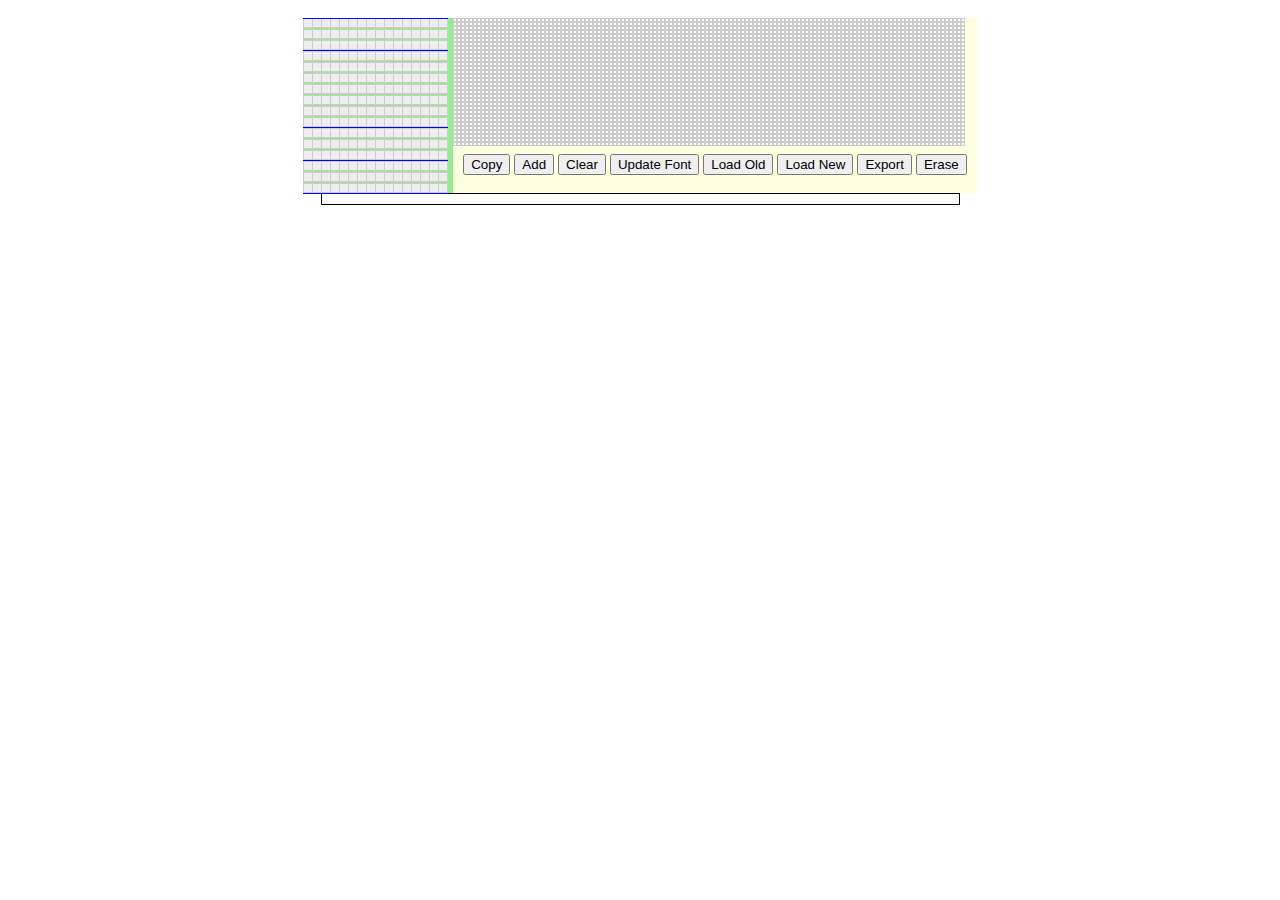
==== design.html @ b1defb37 "Added options to add/copy/clear" ====
<!DOCTYPE html>
<html>

<head>
  <title>HTML Layout Example</title>
  <link rel="stylesheet" type="text/css" href="layout.css">
  <script src="fonts.js"></script>
  <script src="script.js""></script>
</head>

<body>


  <!-- <div class=" main-section"> -->
    <div class="main-top">
      <div class="main-left">
      <div id="grid">
          <!-- Dots will be generated here -->
      </div></div>
      <div class="main-right">
        <div id="pixel-grid"></div>
      <div class="fixed-bottom">
        <button onclick="copyFont()">Copy</button>
        <button onclick="addFont()">Add</button>
        <button onclick="clearGridEditor()"Font()">Clear</button>
        <button onclick="updateFont()">Update Font</button>
        <button onclick="loadFonts()">Load Old</button>
        <button onclick="loadFontsArray()">Load New</button>
        <button onclick="exportFonts()">Export</button>
<button onclick="clearDots()">Erase</button>
        <input type="file" id="fileInput" style="display: none;" multiple />
      </div>
</div>
    </div>
    <div class="keyboard"></div>
    <!-- <div class="fixed-bottom">
      <button onclick="loadFonts()">Load Fonts</button>
      <button onclick="clearDots()">Erase</button>
      <input type="file" id="fileInput" style="display: none;" multiple />
    </div> -->
  <!-- </div> -->
  <script>
    document.addEventListener("DOMContentLoaded", function () {
      const grid = document.getElementById('pixel-grid');

      // Create 16x16 grid of pixels
      for (let i = 0; i < 32 * 128; i++) {
        const pixel = document.createElement('div');
        pixel.classList.add('pixel');
        pixel.addEventListener('click', function () {
          pixel.classList.toggle('on');
        });
        grid.appendChild(pixel);
      }

      // Example usage: light up a diagonal line
      const pixelsToLightUp = [
        [0, 0], [1, 1], [2, 2], [3, 3], [4, 4], [5, 5], [6, 6], [7, 7], [8, 8], [9, 9],
        [10, 10], [11, 11], [12, 12], [13, 13], [14, 14], [15, 15]
      ];
      //  lightUpPixels(pixelsToLightUp);
    });

  </script>

  <script>
    const rows = 16, cols = 1 * 16;
    const linePos = [0, 2, 9, 12, 15];
    const colPos = [0, 15];  //0, 15, 31, 47, 63, 79, 95];

    function drawLine(startPt, cls, posDot, topSide) {
      const divider = document.createElement('div');
      divider.classList.add(cls);
      const pos = posDot.getBoundingClientRect();
      divider.style.top = (topSide ? pos.top : pos.bottom) + 'px';
      divider.style.width = (pos.right - startPt) + 'px';
      grid.appendChild(divider);
    }

    function drawVLine(startPt, cls, posDot, topSide) {
      const divider = document.createElement('div');
      divider.classList.add(cls);
      const pos = posDot.getBoundingClientRect();
      divider.style.left = (topSide ? pos.left : pos.right) + 'px';
      divider.style.height = (pos.bottom - startPt) + 'px';
      grid.appendChild(divider);
    }

    function createGrid() {
      const grid = document.getElementById('grid');
      grid.style.gridTemplateColumns = `repeat(${cols}, 8px)`;
      const hLineDots = {};
      const vLineDots = {};
      var dotRect, topPos, leftPos;
      for (let row = 0; row < rows; row++) {
        for (let col = 0; col < cols; col++) {
          const dot = document.createElement('div');
          dot.classList.add('dot');
          dot.dataset.row = row;
          dot.dataset.col = col;
          dot.addEventListener('click',
            () => toggleDot(dot, row, col));

          grid.appendChild(dot);

          // capture horizontal line positions
          if (col == (cols - 1) && linePos.includes(row)) {
            hLineDots[row] = dot;
          }

          if (row == 0 && !topPos) {
            topPos = dot.getBoundingClientRect().top;
          }

          if (col == 0 && !leftPos) {
            leftPos = dot.getBoundingClientRect().left;
          }

          // capture vertical line positions
          if (row == (rows - 1) && colPos.includes(col)) {
            vLineDots[col] = dot;
          }
        }
      }

      // draw horizontal lines
      for (pos of linePos) {
        drawLine(leftPos, 'divider', hLineDots[pos], pos == 0)
      }

      // draw vertical lines
      for (pos of colPos) {
        // drawVLine(topPos, 'divider-v', vLineDots[pos], pos==0)
      }
    }
    window.onload = createGrid;
  </script>
  </body>

</html>
---- layout.css ----
body {
  display: flex;
  flex-direction: column;
  justify-self: center;
  align-self: center;
  justify-content: center;
  align-items: center;
  height: 100%;
  width: 100%;
  //  margin: auto;
  padding: 10px;
}

div {
  /* margin: 5px; */
  border: none; //solid 1px black;
  ;
}

.fixed-bottom {
  //  height: 50px;
  /* Adjust height as needed */
  //  background-color: lightblue;
  /* Example styling */
  /* Full viewport width */
  //  flex : 1;
  /* Fix to bottom */
  padding: 10px;
  align-self: center;
}

.main-section {
  display: flex;
  flex-direction: column;
  flex: 1;
  //  width: 100%;
  //  height: 100%;
  padding: 20px;
  //  margin: auto;
  /* Add some padding for visual appeal */
  background-color: lightgray;
  /* Example styling */
}

.main-left {
  display: flex;
  flex-direction: column;
  width: 150px;
  /* Adjust width as needed */
  background-color: lightgreen;
  /* Example styling */
  /* float: left; */
}

.main-right {
  /* margin-left: 150px; */
  /* Match the width of the left section */
  background-color: lightyellow;
  flex: 1
    /* Example styling */
}

.main-top {
  display: flex;
  flex: 1;
  background-color: lightcoral;
  /* Example styling */
}

.main-bottom {
  background-color: lightpink;
  display: grid;
  grid-template-columns: repeat(18, 32px);
  grid-gap: 5px;
  flex-grow: 1;
  /* Example styling */
}

.keyboard {
  display: grid;
  padding: 5px;
  border: solid 1px black;
  grid-template-columns: repeat(18, 32px);
  grid-gap: 3px;
  //  margin: 10px;
  flex: 1;
  boder: solid black 1px;
  justify-content: space-evenly;
  align-content: space-evenly;
}

.key {
  width: 32px;
  height: 32px;
  background-color: #eee;
  border: 1px solid #ccc;
  cursor: pointer;
}

.editing {
  background-color: lightgreen;
}

#pixel-grid {
  display: grid;
  grid-template-columns: repeat(128, 2px);
  grid-template-rows: repeat(32, 2px);
  gap: 2px;
}

.pixel {
  width: 2px;
  height: 2px;
  background-color: #fff;
  border: 1px solid #ccc;
  cursor: pointer;
}

.pixel.on {
  background-color: #000;
}



#grid {
  display: grid;
  grid-gap: 1px;
  flex: 1;
}

.dot {
  width: 8px;
  height: 8px;
  background-color: #eee;
  border: 1px solid #ccc;
  cursor: pointer;
}

.divider {
  position: absolute;
  /* width: 1101px; */
  height: 1px;
  background-color: blue;
}

.divider-v {
  position: absolute;
  width: 1px;
  //  height: 206px;
  background-color: red;
}
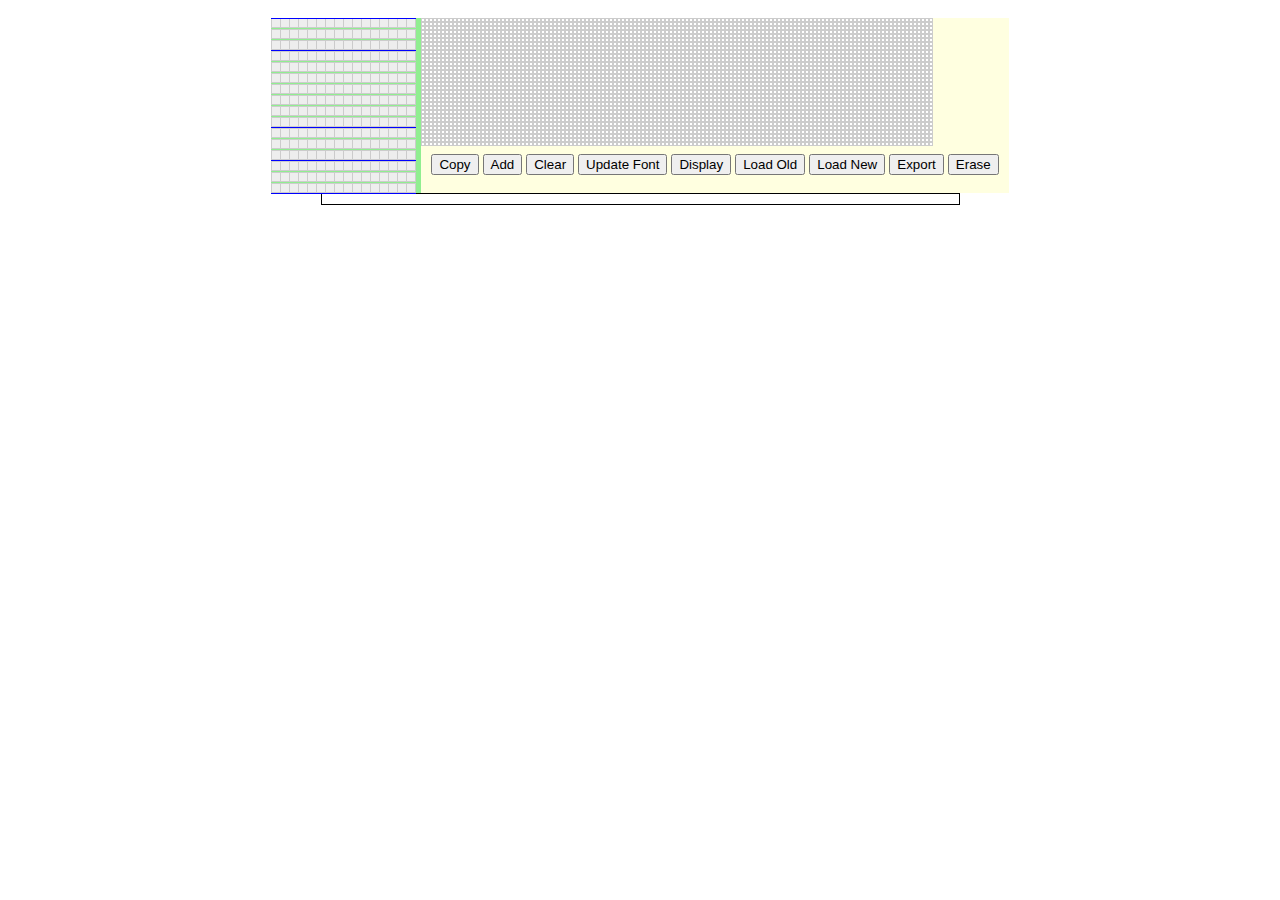
==== commit 15d8ee1b: "Added Display option to show contents of the grid o nthe right" ====
--- a/design.html
+++ b/design.html
@@ -19,17 +19,18 @@
       </div></div>
       <div class="main-right">
         <div id="pixel-grid"></div>
-      <div class="fixed-bottom">
-        <button onclick="copyFont()">Copy</button>
-        <button onclick="addFont()">Add</button>
-        <button onclick="clearGridEditor()"Font()">Clear</button>
-        <button onclick="updateFont()">Update Font</button>
-        <button onclick="loadFonts()">Load Old</button>
-        <button onclick="loadFontsArray()">Load New</button>
-        <button onclick="exportFonts()">Export</button>
-<button onclick="clearDots()">Erase</button>
-        <input type="file" id="fileInput" style="display: none;" multiple />
-      </div>
+        <div class="fixed-bottom">
+            <button onclick="copyFont()">Copy</button>
+            <button onclick="addFont()">Add</button>
+            <button onclick="clearGridEditor()" Font()">Clear</button>
+            <button onclick="updateFont()">Update Font</button>
+            <button onclick="showDots()">Display</button>
+            <button onclick="loadFonts()">Load Old</button>
+            <button onclick="loadFontsArray()">Load New</button>
+            <button onclick="exportFonts()">Export</button>
+            <button onclick="clearDots()">Erase</button>
+            <input type="file" id="fileInput" style="display: none;" multiple />
+        </div>
 </div>
     </div>
     <div class="keyboard"></div>
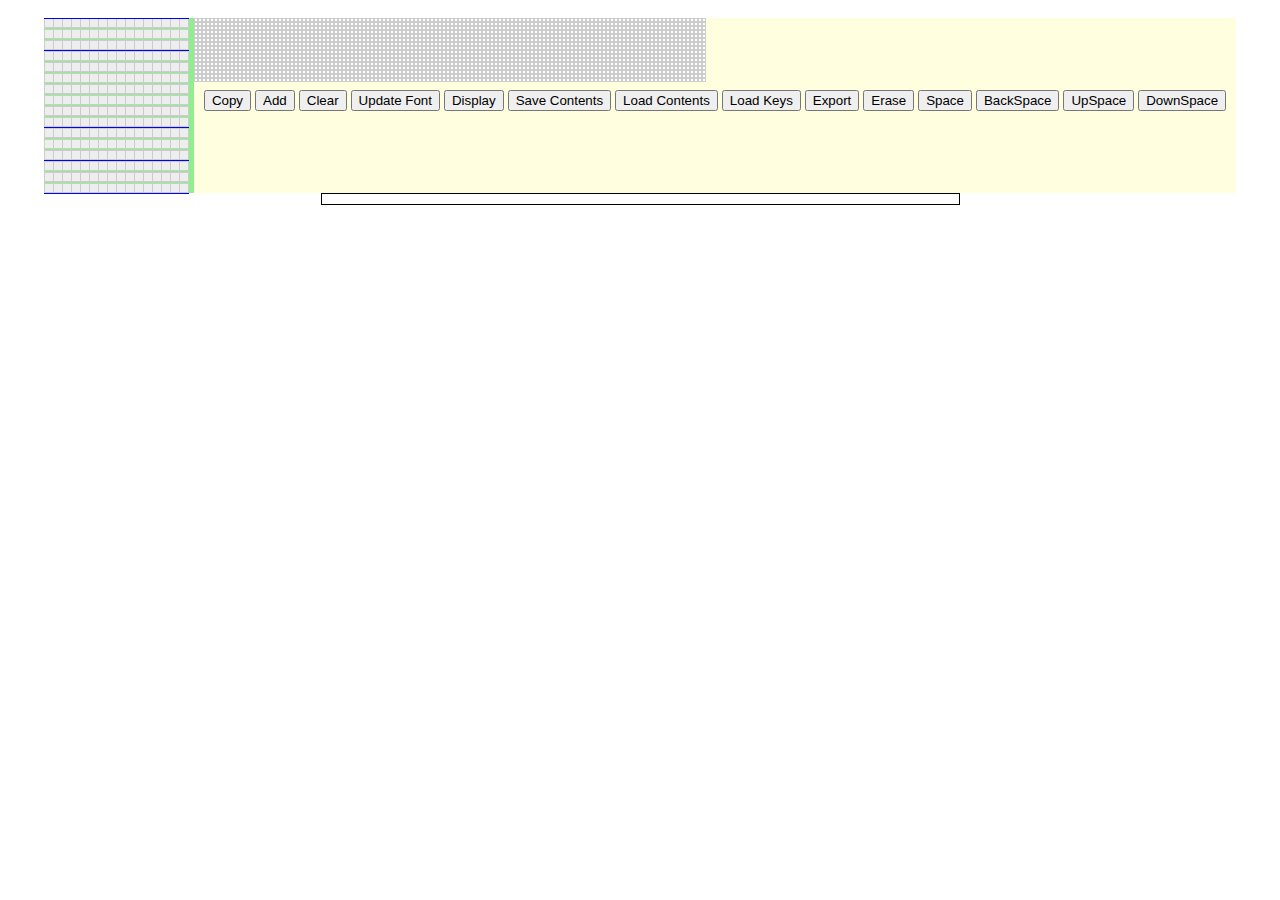
==== commit b937b75f: "1. Added char position movers - roght, left, up, down 2. Include changes in the editor for display" ====
--- a/design.html
+++ b/design.html
@@ -25,10 +25,15 @@
             <button onclick="clearGridEditor()" Font()">Clear</button>
             <button onclick="updateFont()">Update Font</button>
             <button onclick="showDots()">Display</button>
-            <button onclick="loadFonts()">Load Old</button>
-            <button onclick="loadFontsArray()">Load New</button>
+            <button onclick="saveContents()">Save Contents</button>
+            <button onclick="loadContents()">Load Contents</button>
+            <button onclick="loadFontsArray()">Load Keys</button>
             <button onclick="exportFonts()">Export</button>
             <button onclick="clearDots()">Erase</button>
+            <button onclick="moveCursor(1,0)">Space</button>
+            <button onclick="moveCursor(-1,0)">BackSpace</button>
+            <button onclick="moveCursor(0,-1)">UpSpace</button>
+            <button onclick="moveCursor(0,1)">DownSpace</button>
             <input type="file" id="fileInput" style="display: none;" multiple />
         </div>
 </div>
@@ -45,14 +50,21 @@
       const grid = document.getElementById('pixel-grid');
 
       // Create 16x16 grid of pixels
-      for (let i = 0; i < 32 * 128; i++) {
-        const pixel = document.createElement('div');
-        pixel.classList.add('pixel');
-        pixel.addEventListener('click', function () {
-          pixel.classList.toggle('on');
-        });
-        grid.appendChild(pixel);
+      for (let row = 0; row < 16; row++) {
+          for (let col = 0; col < 128; col++) {
+            const pixel = document.createElement('div');
+            pixel.classList.add('pixel');
+            pixel.addEventListener('click', function () {
+              pixel.classList.toggle('on');
+              panelDots.push({row, col, color: selectedColor})
+            });
+            grid.appendChild(pixel);
+          }
       }
+
+      // init cursor position to top left
+        grid.charPosX = 0;
+        grid.charPosY = 0;
 
       // Example usage: light up a diagonal line
       const pixelsToLightUp = [
--- a/layout.css
+++ b/layout.css
@@ -104,7 +104,7 @@
 #pixel-grid {
   display: grid;
   grid-template-columns: repeat(128, 2px);
-  grid-template-rows: repeat(32, 2px);
+  grid-template-rows: repeat(16, 2px);
   gap: 2px;
 }
 
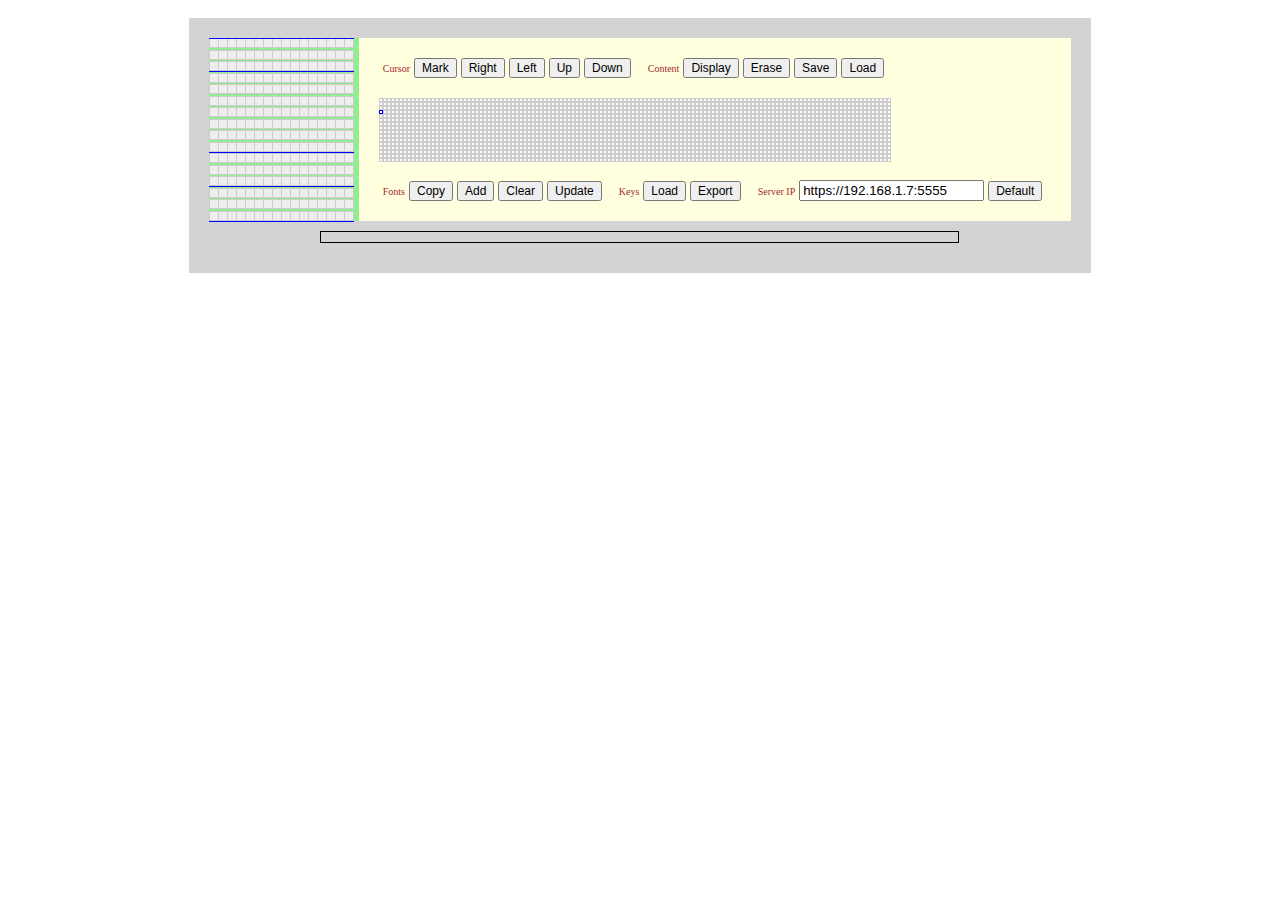
==== commit 341ca622: "Refactored display layout; added cursor positioning/move" ====
--- a/design.html
+++ b/design.html
@@ -9,145 +9,187 @@
 </head>
 
 <body>
+  <div class=" main-section">
+    <div class="main-top">
+        <div class="main-left">
+            <div id="grid">
+                <!-- Dots will be generated here -->
+            </div>
+        </div>
+        <div class="main-right">
+            <div>
+                <div class="containerPanel">
+                    <div label="Cursor">
+                            <button onclick="markCursor()">Mark</button>
+                            <button onclick="moveCursor(1,0)">Right</button>
+                            <button onclick="moveCursor(-1,0)">Left</button>
+                            <button onclick="moveCursor(0,-1)">Up</button>
+                            <button onclick="moveCursor(0,1)">Down</button>
+                    </div>
+                </div>
+                <div class="containerPanel">
+                    <div label="Content">
+                            <button onclick="showDots()">Display</button>
+                            <button onclick="clearDots()">Erase</button>
+                            <button onclick="saveContents()">Save</button>
+                            <button onclick="loadContents()">Load</button>
+                    </div>
+                </div>
+            </div>
+            <div id="pixel-grid"></div>
+            <div class="containerPanel">
+                <div label="Fonts">
+                    <button onclick="copyFont()">Copy</button>
+                    <button onclick="addFont()">Add</button>
+                    <button onclick="clearGridEditor()" Font()">Clear</button>
+                    <button onclick="updateFont()">Update</button>
+                </div>
+                <div label="Keys">
+                    <button onclick="loadFontsArray()">Load</button>
+                    <button onclick="exportFonts()">Export</button>
+                </div>
+                <div label="Server IP">
+                    <input type="text" id="apiServer" onchange="updateServer(this)"></input>
+                    <button onclick="setDefaultServer(this)">Default</button>
+                </div>
+            </div>
+        </div>
+    </div>
+    <div class="fixed-bottom">
+        <div class="keyboard"></div>
+    </div>
+  </div>
+    <div id="spinner"></div> <!-- Spinner element - hidden until needed to show long running operations -->
+    <input type="file" id="fileInput" style="display: none;" multiple />
+    <script>
+        const pixels = {};
+        document.addEventListener("DOMContentLoaded", function () {
+            const apiServer = document.getElementById('apiServer');
+            apiServer.value = API_SERVER;
 
+            const grid = document.getElementById('pixel-grid');
 
-  <!-- <div class=" main-section"> -->
-    <div class="main-top">
-      <div class="main-left">
-      <div id="grid">
-          <!-- Dots will be generated here -->
-      </div></div>
-      <div class="main-right">
-        <div id="pixel-grid"></div>
-        <div class="fixed-bottom">
-            <button onclick="copyFont()">Copy</button>
-            <button onclick="addFont()">Add</button>
-            <button onclick="clearGridEditor()" Font()">Clear</button>
-            <button onclick="updateFont()">Update Font</button>
-            <button onclick="showDots()">Display</button>
-            <button onclick="saveContents()">Save Contents</button>
-            <button onclick="loadContents()">Load Contents</button>
-            <button onclick="loadFontsArray()">Load Keys</button>
-            <button onclick="exportFonts()">Export</button>
-            <button onclick="clearDots()">Erase</button>
-            <button onclick="moveCursor(1,0)">Space</button>
-            <button onclick="moveCursor(-1,0)">BackSpace</button>
-            <button onclick="moveCursor(0,-1)">UpSpace</button>
-            <button onclick="moveCursor(0,1)">DownSpace</button>
-            <input type="file" id="fileInput" style="display: none;" multiple />
-        </div>
-</div>
-    </div>
-    <div class="keyboard"></div>
-    <!-- <div class="fixed-bottom">
-      <button onclick="loadFonts()">Load Fonts</button>
-      <button onclick="clearDots()">Erase</button>
-      <input type="file" id="fileInput" style="display: none;" multiple />
-    </div> -->
-  <!-- </div> -->
-  <script>
-    document.addEventListener("DOMContentLoaded", function () {
-      const grid = document.getElementById('pixel-grid');
+            // Create 16x16 grid of pixels
+            for (let row = 0; row < 16; row++) {
+                pixels[row] = {};
+                for (let col = 0; col < 128; col++) {
+                    const pixel = document.createElement('div');
+                    pixel.row = row; pixel.col = col;
+                    pixels[row][col] = pixel;
+                    pixel.classList.add('pixel');
+                    pixel.addEventListener('click', function () {
+                        if (grid.selectingPixel) {
+                            grid.selectingPixel = false;
+                            grid.classList.remove('selecting');
+                            grid.classList.add('lighting');
+                            grid.selectedPixel.classList.toggle('selected');
+                            (grid.selectedPixel = pixel).classList.toggle('selected');
+                            grid.charPosX = pixel.col;
+                            grid.charPosY = pixel.row;
+                        }
+                        else {
+                            pixel.classList.toggle('on');
+                            panelDots.push({ row, col, color: selectedColor })
+                        }
+                    });
+                    grid.appendChild(pixel);
+                }
+            }
 
-      // Create 16x16 grid of pixels
-      for (let row = 0; row < 16; row++) {
-          for (let col = 0; col < 128; col++) {
-            const pixel = document.createElement('div');
-            pixel.classList.add('pixel');
-            pixel.addEventListener('click', function () {
-              pixel.classList.toggle('on');
-              panelDots.push({row, col, color: selectedColor})
-            });
-            grid.appendChild(pixel);
-          }
-      }
+            // init cursor position to top left
+            grid.charPosX = 0;
+            grid.charPosY = 3;
+            (grid.selectedPixel = pixels[grid.charPosY][grid.charPosX]).classList.toggle('selected');
 
-      // init cursor position to top left
-        grid.charPosX = 0;
-        grid.charPosY = 0;
+            // init with lighting up mode
+            grid.selectingPixel = false;
+            grid.classList.add('lighting');
 
-      // Example usage: light up a diagonal line
-      const pixelsToLightUp = [
-        [0, 0], [1, 1], [2, 2], [3, 3], [4, 4], [5, 5], [6, 6], [7, 7], [8, 8], [9, 9],
-        [10, 10], [11, 11], [12, 12], [13, 13], [14, 14], [15, 15]
-      ];
-      //  lightUpPixels(pixelsToLightUp);
-    });
+            // Example usage: light up a diagonal line
+            const pixelsToLightUp = [
+                [0, 0], [1, 1], [2, 2], [3, 3], [4, 4], [5, 5], [6, 6], [7, 7], [8, 8], [9, 9],
+                [10, 10], [11, 11], [12, 12], [13, 13], [14, 14], [15, 15]
+            ];
+            //  lightUpPixels(pixelsToLightUp);
 
-  </script>
+            var spinner = document.getElementById('spinner');
 
-  <script>
-    const rows = 16, cols = 1 * 16;
-    const linePos = [0, 2, 9, 12, 15];
-    const colPos = [0, 15];  //0, 15, 31, 47, 63, 79, 95];
+        });
 
-    function drawLine(startPt, cls, posDot, topSide) {
-      const divider = document.createElement('div');
-      divider.classList.add(cls);
-      const pos = posDot.getBoundingClientRect();
-      divider.style.top = (topSide ? pos.top : pos.bottom) + 'px';
-      divider.style.width = (pos.right - startPt) + 'px';
-      grid.appendChild(divider);
-    }
+    </script>
 
-    function drawVLine(startPt, cls, posDot, topSide) {
-      const divider = document.createElement('div');
-      divider.classList.add(cls);
-      const pos = posDot.getBoundingClientRect();
-      divider.style.left = (topSide ? pos.left : pos.right) + 'px';
-      divider.style.height = (pos.bottom - startPt) + 'px';
-      grid.appendChild(divider);
-    }
+    <script>
+        const rows = 16, cols = 1 * 16;
+        const linePos = [0, 2, 9, 12, 15];
+        const colPos = [0, 15];  //0, 15, 31, 47, 63, 79, 95];
 
-    function createGrid() {
-      const grid = document.getElementById('grid');
-      grid.style.gridTemplateColumns = `repeat(${cols}, 8px)`;
-      const hLineDots = {};
-      const vLineDots = {};
-      var dotRect, topPos, leftPos;
-      for (let row = 0; row < rows; row++) {
-        for (let col = 0; col < cols; col++) {
-          const dot = document.createElement('div');
-          dot.classList.add('dot');
-          dot.dataset.row = row;
-          dot.dataset.col = col;
-          dot.addEventListener('click',
-            () => toggleDot(dot, row, col));
+        function drawLine(startPt, cls, posDot, topSide) {
+            const divider = document.createElement('div');
+            divider.classList.add(cls);
+            const pos = posDot.getBoundingClientRect();
+            divider.style.top = (topSide ? pos.top : pos.bottom) + 'px';
+            divider.style.width = (pos.right - startPt) + 'px';
+            grid.appendChild(divider);
+        }
 
-          grid.appendChild(dot);
+        function drawVLine(startPt, cls, posDot, topSide) {
+            const divider = document.createElement('div');
+            divider.classList.add(cls);
+            const pos = posDot.getBoundingClientRect();
+            divider.style.left = (topSide ? pos.left : pos.right) + 'px';
+            divider.style.height = (pos.bottom - startPt) + 'px';
+            grid.appendChild(divider);
+        }
 
-          // capture horizontal line positions
-          if (col == (cols - 1) && linePos.includes(row)) {
-            hLineDots[row] = dot;
-          }
+        function createGrid() {
+            const grid = document.getElementById('grid');
+            grid.style.gridTemplateColumns = `repeat(${cols}, 8px)`;
+            const hLineDots = {};
+            const vLineDots = {};
+            var dotRect, topPos, leftPos;
+            for (let row = 0; row < rows; row++) {
+                for (let col = 0; col < cols; col++) {
+                    const dot = document.createElement('div');
+                    dot.classList.add('dot');
+                    dot.dataset.row = row;
+                    dot.dataset.col = col;
+                    dot.addEventListener('click',
+                        () => toggleDot(dot, row, col));
 
-          if (row == 0 && !topPos) {
-            topPos = dot.getBoundingClientRect().top;
-          }
+                    grid.appendChild(dot);
 
-          if (col == 0 && !leftPos) {
-            leftPos = dot.getBoundingClientRect().left;
-          }
+                    // capture horizontal line positions
+                    if (col == (cols - 1) && linePos.includes(row)) {
+                        hLineDots[row] = dot;
+                    }
 
-          // capture vertical line positions
-          if (row == (rows - 1) && colPos.includes(col)) {
-            vLineDots[col] = dot;
-          }
+                    if (row == 0 && !topPos) {
+                        topPos = dot.getBoundingClientRect().top;
+                    }
+
+                    if (col == 0 && !leftPos) {
+                        leftPos = dot.getBoundingClientRect().left;
+                    }
+
+                    // capture vertical line positions
+                    if (row == (rows - 1) && colPos.includes(col)) {
+                        vLineDots[col] = dot;
+                    }
+                }
+            }
+
+            // draw horizontal lines
+            for (pos of linePos) {
+                drawLine(leftPos, 'divider', hLineDots[pos], pos == 0)
+            }
+
+            // draw vertical lines
+            for (pos of colPos) {
+                // drawVLine(topPos, 'divider-v', vLineDots[pos], pos==0)
+            }
         }
-      }
-
-      // draw horizontal lines
-      for (pos of linePos) {
-        drawLine(leftPos, 'divider', hLineDots[pos], pos == 0)
-      }
-
-      // draw vertical lines
-      for (pos of colPos) {
-        // drawVLine(topPos, 'divider-v', vLineDots[pos], pos==0)
-      }
-    }
-    window.onload = createGrid;
-  </script>
-  </body>
+        window.onload = createGrid;
+    </script>
+</body>
 
 </html>--- a/layout.css
+++ b/layout.css
@@ -56,7 +56,10 @@
   /* margin-left: 150px; */
   /* Match the width of the left section */
   background-color: lightyellow;
-  flex: 1
+  flex: 1;
+  padding: 20px;
+  display : flex;
+  flex-direction : column;
     /* Example styling */
 }
 
@@ -102,10 +105,12 @@
 }
 
 #pixel-grid {
-  display: grid;
-  grid-template-columns: repeat(128, 2px);
-  grid-template-rows: repeat(16, 2px);
-  gap: 2px;
+    display: grid;
+    grid-template-columns: repeat(128, 2px);
+    grid-template-rows: repeat(16, 2px);
+    gap: 2px;
+    margin-top: 20px;
+    margin-bottom: 20px;
 }
 
 .pixel {
@@ -113,14 +118,28 @@
   height: 2px;
   background-color: #fff;
   border: 1px solid #ccc;
-  cursor: pointer;
+//  cursor: pointer;
 }
 
 .pixel.on {
   background-color: #000;
 }
 
-
+.pixel.selected {
+    border: 1px solid blue; /* 3px border on selected item */
+    cursor: default; /* Reset cursor to default after selection */
+}
+
+#pixel-grid.selecting .pixel:hover {
+    border: 1px solid blue; /* Show border */
+    cursor: url('data:image/svg+xml;utf8,<svg xmlns="http://www.w3.org/2000/svg" width="10" height="10"><rect x="0" y="0" width="10" height="10" fill="none" stroke="black" stroke-width="2"/></svg>') 5 5, auto; /* Custom square cursor */
+}
+
+/* Style when the flag is false */
+#pixel-grid:not(.selecting) .pixel:hover {
+//    border: none; /* No border */
+    cursor: pointer; /* Pointer cursor */
+}
 
 #grid {
   display: grid;
@@ -148,4 +167,47 @@
   width: 1px;
   //  height: 206px;
   background-color: red;
+}
+
+.containerPanel {
+    display : inline;
+}
+
+.containerPanel div {
+    display: inline;
+//    border: 1px solid;
+    margin-right: 5px;
+    margin-top: 10px;
+    padding: 4px;
+}
+
+.containerPanel div::before {
+    content : attr(label);
+    font-size : 10px;
+    color : brown;
+    align-self : end;
+}
+
+.containerPanel button {
+    font-size : 12px;
+}
+
+#spinner {
+    display: none; /* Initially hidden */
+    width: 50px;
+    height: 50px;
+    border: 5px solid lightgray;
+    border-top: 5px solid blue;
+    border-radius: 50%;
+    animation: spin 1s linear infinite;
+}
+
+@keyframes spin {
+    0% {
+        transform: rotate(0deg);
+    }
+
+    100% {
+        transform: rotate(360deg);
+    }
 }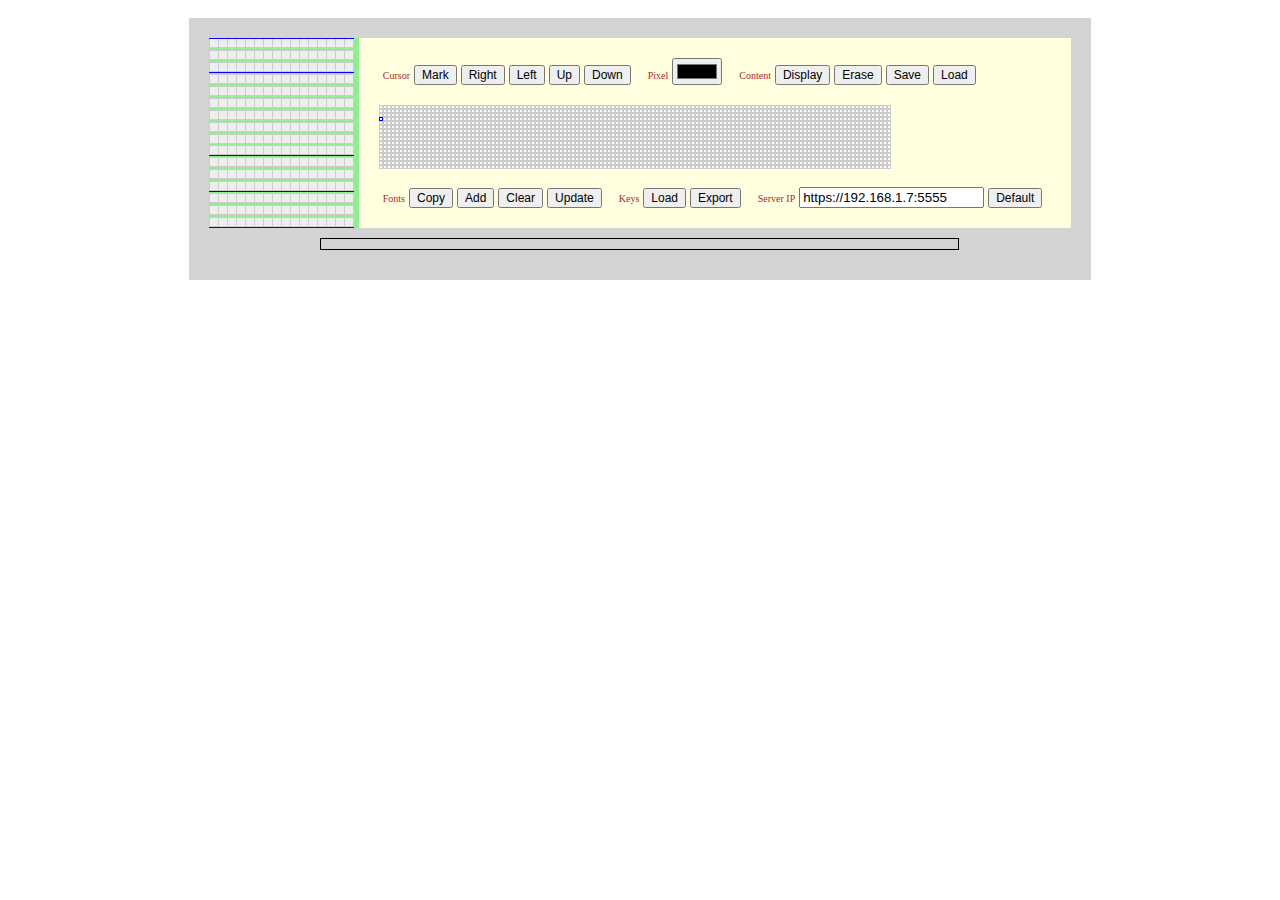
==== commit e90047d1: "added an option to specify color of pixel being lit up, and using that color to display" ====
--- a/design.html
+++ b/design.html
@@ -28,11 +28,14 @@
                     </div>
                 </div>
                 <div class="containerPanel">
+                    <div label="Pixel">
+                        <input type="color" id="colorWheel" onchange="selectColor(this.value)">
+                    </div>
                     <div label="Content">
-                            <button onclick="showDots()">Display</button>
-                            <button onclick="clearDots()">Erase</button>
-                            <button onclick="saveContents()">Save</button>
-                            <button onclick="loadContents()">Load</button>
+                        <button onclick="showDots()">Display</button>
+                        <button onclick="clearDots()">Erase</button>
+                        <button onclick="saveContents()">Save</button>
+                        <button onclick="loadContents()">Load</button>
                     </div>
                 </div>
             </div>
@@ -89,6 +92,7 @@
                         }
                         else {
                             pixel.classList.toggle('on');
+                            pixel.style.backgroundColor = selectedColor;
                             panelDots.push({ row, col, color: selectedColor })
                         }
                     });
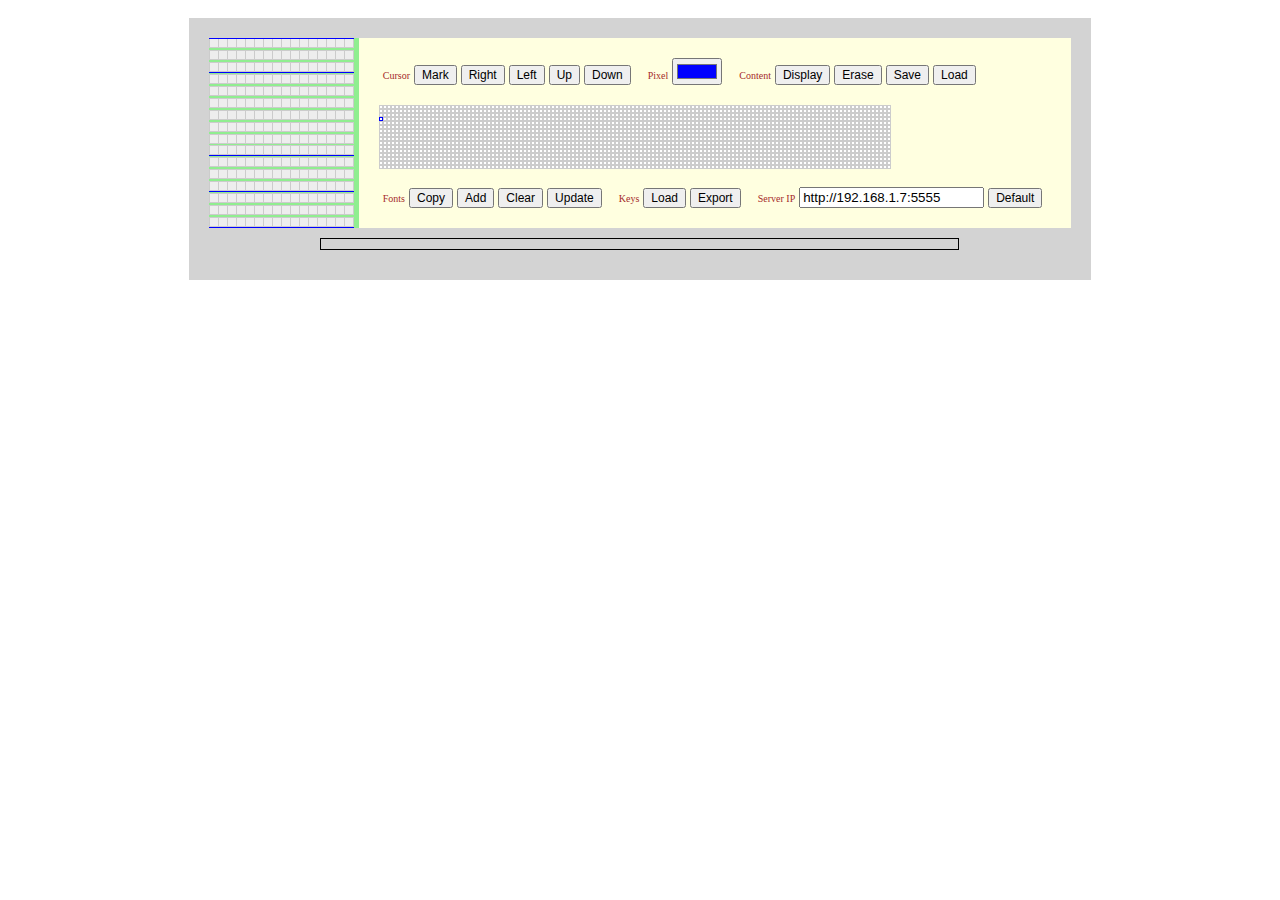
==== commit 9aa107f6: "Defect fixes" ====
--- a/design.html
+++ b/design.html
@@ -70,6 +70,9 @@
             const apiServer = document.getElementById('apiServer');
             apiServer.value = API_SERVER;
 
+            const colorWheel = document.getElementById('colorWheel');
+            colorWheel.value = selectedColor;
+
             const grid = document.getElementById('pixel-grid');
 
             // Create 16x16 grid of pixels
@@ -80,6 +83,7 @@
                     pixel.row = row; pixel.col = col;
                     pixels[row][col] = pixel;
                     pixel.classList.add('pixel');
+                    pixel.selected = false;
                     pixel.addEventListener('click', function () {
                         if (grid.selectingPixel) {
                             grid.selectingPixel = false;
@@ -91,9 +95,18 @@
                             grid.charPosY = pixel.row;
                         }
                         else {
-                            pixel.classList.toggle('on');
-                            pixel.style.backgroundColor = selectedColor;
-                            panelDots.push({ row, col, color: selectedColor })
+                            pixel.selected = !pixel.selected;
+                            if (pixel.selected) {
+                                pixel.classList.add('on');
+                                pixel.style.backgroundColor = selectedColor;
+                                panelDots.push({ row, col, color: selectedColor })
+                            }
+                            else {
+                                const index = panelDots.findIndex(d => d.row === row && d.col === col);
+                                panelDots.splice(index, 1);
+                                pixel.style.backgroundColor = 'white';
+                                pixel.classList.remove('on');
+                            }
                         }
                     });
                     grid.appendChild(pixel);
--- a/layout.css
+++ b/layout.css
@@ -122,7 +122,11 @@
 }
 
 .pixel.on {
-  background-color: #000;
+//    background-color: var(--selectedColor);
+}
+
+.pixel:not(.on) {
+    background-color: white;
 }
 
 .pixel.selected {
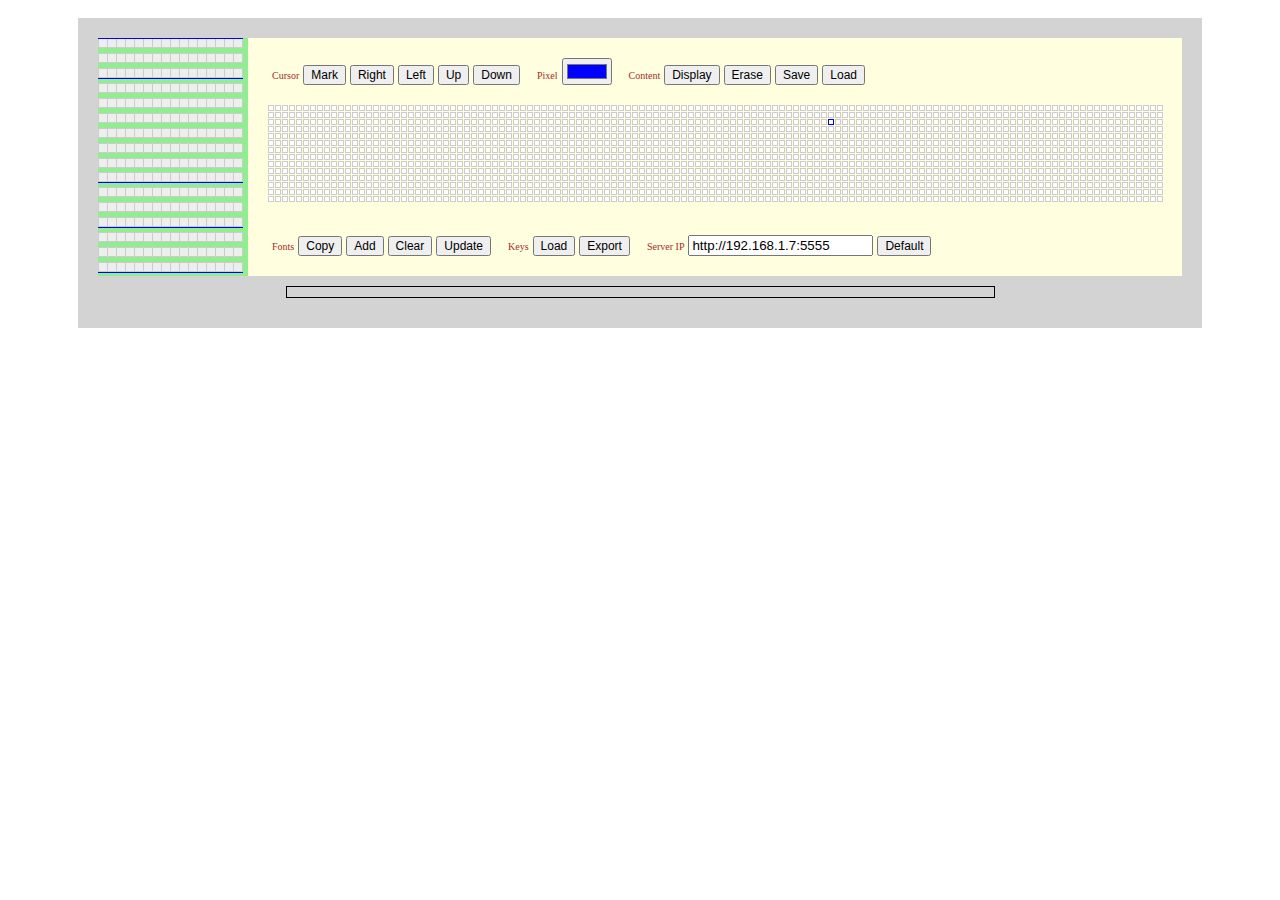
==== commit aaab1485: "1. drag n drop for moving around keys for proper sequence 2. allow 20 keys per row" ====
--- a/design.html
+++ b/design.html
@@ -2,10 +2,10 @@
 <html>
 
 <head>
-  <title>HTML Layout Example</title>
+  <title>Dots Panel</title>
   <link rel="stylesheet" type="text/css" href="layout.css">
   <script src="fonts.js"></script>
-  <script src="script.js""></script>
+  <script src="script.js"></script>
 </head>
 
 <body>
@@ -78,7 +78,7 @@
             // Create 16x16 grid of pixels
             for (let row = 0; row < 16; row++) {
                 pixels[row] = {};
-                for (let col = 0; col < 128; col++) {
+                for (let col = 0; col < 112; col++) {
                     const pixel = document.createElement('div');
                     pixel.row = row; pixel.col = col;
                     pixels[row][col] = pixel;
--- a/layout.css
+++ b/layout.css
@@ -83,11 +83,11 @@
   display: grid;
   padding: 5px;
   border: solid 1px black;
-  grid-template-columns: repeat(18, 32px);
+  grid-template-columns: repeat(20, 32px);
   grid-gap: 3px;
   //  margin: 10px;
   flex: 1;
-  boder: solid black 1px;
+  border: solid black 1px;
   justify-content: space-evenly;
   align-content: space-evenly;
 }
@@ -106,16 +106,16 @@
 
 #pixel-grid {
     display: grid;
-    grid-template-columns: repeat(128, 2px);
-    grid-template-rows: repeat(16, 2px);
+    grid-template-columns: repeat(128, 5px);
+    grid-template-rows: repeat(16, 5px);
     gap: 2px;
     margin-top: 20px;
     margin-bottom: 20px;
 }
 
 .pixel {
-  width: 2px;
-  height: 2px;
+  width: 4px;
+  height: 4px;
   background-color: #fff;
   border: 1px solid #ccc;
 //  cursor: pointer;
@@ -214,4 +214,21 @@
     100% {
         transform: rotate(360deg);
     }
-}+}
+
+.dragSrc {
+    border: solid 2px black;
+}
+
+.dragTarget {
+//    border: solid 2px blue;
+}
+
+.dragTo {
+//    border: solid 2px yellow;
+}
+
+.dragCurrentTarget {
+//    border: solid 2px red;
+}
+
